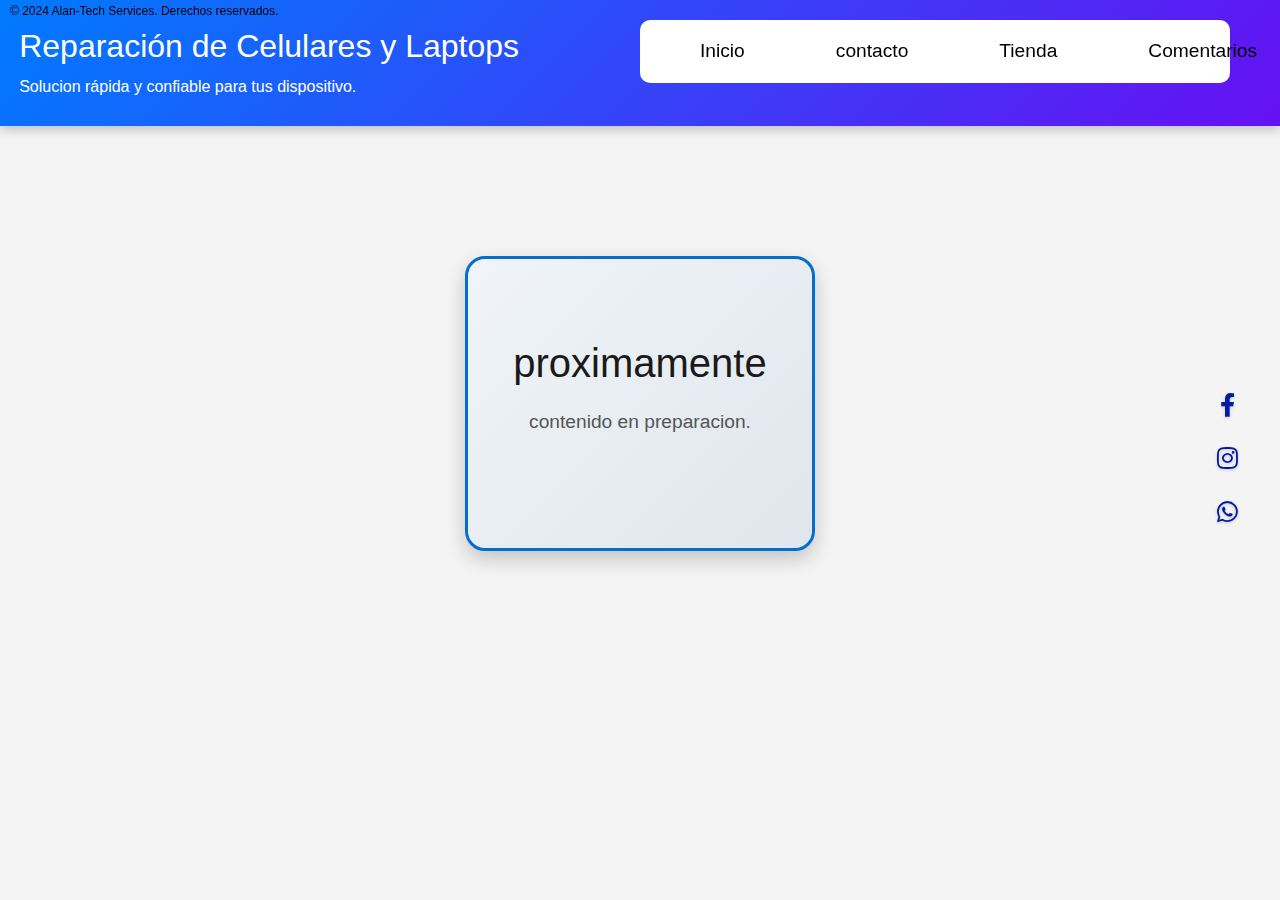
==== comenta.html @ 2dee17c3 "Add files via upload" ====
<!DOCTYPE html>
<html lang="en">

<head>
    <meta charset="UTF-8">
    <meta name="viewport" content="width=device-width, initial-scale=1.0">
    <title>contact</title>
    <script src="script.js" defer></script>
    <link href="https://cdn.jsdelivr.net/npm/bootstrap@5.3.0/dist/css/bootstrap.min.css" rel="stylesheet">
    <link rel="stylesheet" href="css/styles.css">
    <link rel="stylesheet" href="https://cdnjs.cloudflare.com/ajax/libs/font-awesome/6.0.0-beta3/css/all.min.css">
    <!-- Font Awesome Icons -->
</head>

<body>
    <!--html DEL HEADER-->
    <header>
        <div class="header-content">
            <h1>Reparación de Celulares y Laptops</h1>
            <p>Solucion rápida y confiable para tus dispositivo.</p>
        </div>
    </header>


    <!-- HTML DEL NAVBAR -->
    <nav class="navbar navbar-expand-lg navbar-black fixed-top desktop-navbar">
        <div class="container-fluid">
            <div class="collapse navbar-collapse show" id="navbarNav">
                <ul class="navbar-nav ms-auto d-flex flex-row justify-content-end w-100">
                    <li class="nav-item">
                        <a class="nav-link active" aria-current="page" href="index.html">Inicio</a>
                    </li>
                    <li class="nav-item">
                        <a class="nav-link" href="contact.html">contacto</a>
                    </li>
                    <li class="nav-item">
                        <a class="nav-link" href="shop.html">Tienda</a>
                    </li>
                    <li class="nav-item">
                        <a class="nav-link" href="comenta.html">Comentarios</a>
                    </li>
                </ul>
            </div>
        </div>
    </nav>

    <!--ICON EN MODO MOVIL Y TABLET  HTML-->
    <nav class="navbar navbar-expand-lg navbar-black fixed-bottom mobile-navbar">
        <div class="container-fluid">
            <div class="collapse navbar-collapse show" id="mobileNavbarNav">
                <ul class="navbar-nav ms-auto d-flex flex-row justify-content-center w-100">
                    <li class="nav-item">
                        <a class="nav-link active" aria-current="page" href="index.html"><i class="fas fa-home"></i></a>
                    </li>
                    <li class="nav-item">
                        <a class="nav-link" href="contact.html"><i class="fas fa-user"></i></a>
                    </li>
                    <li class="nav-item">
                        <a class="nav-link" href="shop.html"><i class="fas fa-store"></i></a>
                    </li>
                    <li class="nav-item">
                        <a class="nav-link" href="comenta.html"><i class="fas fa-envelope"></i></a>
                    </li>
                </ul>
            </div>
        </div>
    </nav>
    <!-- ICONOS DE REDES SOCIALES -->
    <section class="social-media">
        <div class="container text-center">
            <div class="social-icons">
                <a href="#" class="social-icon"><i class="fab fa-facebook-f"></i></a>
                <a href="#" class="social-icon"><i class="fab fa-instagram"></i></a>
                <a href="#" class="social-icon"><i class="fab fa-whatsapp"></i></a>
            </div>
        </div>
    </section>

    <section id="contact">
        <div class="contact-contect">
            <h2>proximamente</h2>
            <p>contenido en preparacion.</p>
            
            </div>
        </div>
    </section>






    <!-- FOOTER -->
    <footer class="footer">
        <p>&copy; 2024 Alan-Tech Services. Derechos reservados.</p>
    </footer>

    <script src="js/scripts.js"></script>
    <script src="https://cdn.jsdelivr.net/npm/bootstrap@5.3.0/dist/js/bootstrap.bundle.min.js"></script>
</body>

</html>
---- css/styles.css ----
/* Reset básico */
* {
    margin: 0;
    padding: 0;
    box-sizing: border-box;
}

body {
    font-family: Arial, sans-serif;
    line-height: 1.6;
    background-color: #f4f4f4;
    color: #333;
}

/* Estilos generales del encabezado */
header {
    background: linear-gradient(135deg, #007bff, #6610f2);
    color: #fff;
    text-align: left;
    padding: 0.2rem;
    position: relative; 
    top: 0;
    left: 0;
    width: 100%;
    box-shadow: 0 4px 10px rgba(0, 0, 0, 0.2);
    z-index: 1000; 
    overflow: hidden;
    transition: transform 0.3s ease, opacity 0.3s ease; /* Transiciones suaves para el encabezado */
}

/* Contenido del header */
.header-content {
    margin-top: 0.5rem;
    padding: 1rem;
    animation: fadeInUp 1.5s ease-out;
}

/* Estilos del h1 y p */
.header-content h1 {
    font-size: 2rem;
    margin: 0;
    animation: bounceIn 2s ease-out;
}

.header-content p {
    font-size: 1rem;
    margin: 0.5rem 0;
}

/* Animaciones clave */
@keyframes fadeInUp {
    from {
        opacity: 0;
        transform: translateY(20px);
    }
    to {
        opacity: 1;
        transform: translateY(0);
    }
}

@keyframes bounceIn {
    0% {
        transform: scale(0.3);
        opacity: 0;
    }
    50% {
        transform: scale(1.1);
        opacity: 1;
    }
    100% {
        transform: scale(1);
    }
}

/* Clases para el efecto de scroll */
.scrolled-down header {
    transform: translateY(-100%); /* Oculta el encabezado cuando se hace scroll hacia abajo */
    opacity: 0; /* Hace que el encabezado sea invisible */
}

.scrolled-up header {
    transform: translateY(0); /* Muestra el encabezado cuando se hace scroll hacia arriba */
    opacity: 1; /* Hace que el encabezado sea visible */
}

/* Adaptaciones para dispositivos móviles */
@media (max-width: 1024px) {
    .header-content h1 {
        font-size: 1.5rem; /* Tamaño del texto en pantallas más pequeñas */
        text-align: center;
    }
    .header-content p {
        font-size: 0.8rem;
        margin: 0.5rem 0;
        text-align: center;
    }
}



/* Estyles del navbar tanto en movilñes pc y tablet*/
.navbar {
    background: rgb(255, 255, 255); 
    border-radius: 10px;
    transition: background 0.3s ease-in-out;
    width: auto; 
    padding-right: 7%;
    margin: 20px;
    transition: transform 0.3s ease, opacity 0.3s ease; /* Transiciones suaves para el navbar */
}


/* Clases para el efecto de scroll en el navbar */
.scrolled-down .navbar {
    transform: translateY(-100%); /* Oculta el navbar cuando se hace scroll hacia abajo */
    opacity: 0; /* Hace que el navbar sea invisible */
}

.scrolled-up .navbar {
    transform: translateY(0); /* Muestra el navbar cuando se hace scroll hacia arriba */
    opacity: 1; /* Hace que el navbar sea visible */
}

.navbar-nav {
    flex-direction: row;
    align-items: center;
}

.navbar-nav .nav-link {
    color: #000000;
    font-size: 1.2rem;
    margin-left: 40px;
    margin-right: 35px;
    transition: color 0.3s ease-in-out;
    
}

.navbar-nav .nav-link:hover {
    color: #dac50f;
}


/* styles de computadora */

.desktop-navbar {
    margin-left: 50%;
    margin-right: 50px; 
    
}


.desktop-navbar .nav-link i {
    display: none; 
}

/* styles de celulares */

.mobile-navbar {
    display: none;
    position: fixed; /* Fija la posición en la pantalla */
    bottom: -9px; /* Asegura que esté en la parte inferior */
    left: 0;
    background: rgba(255, 255, 255, 0.527); /* Fondo semi-transparente */
    color: #010101; /* Color del texto */
    text-align: center; /* Centra el texto */
    font-size: 1.5rem; /* Ajusta el tamaño del texto */
    padding: 5px; /* Espaciado interno */
    box-shadow: 0 -2px 5px rgba(0, 0, 0, 0.2); /* Sombra sutil para destacar */
    z-index: 1000; /* Asegura que esté por encima de otros elementos */
}

/* ajueste al nabvar en movil */
.mobile-navbar .nav-link {
    color: #000000;
    font-size: 2rem; /* Tamaño del texto de los enlaces */
    margin-left: 15px; /* Espaciado entre los enlaces */
    margin-right: 15px;
    padding: 5px; /* Espaciado interno de los enlaces */
}

/* tablet*/
@media (max-width: 1024px) {
    .desktop-navbar {
        display: none;
    }

    .mobile-navbar {
        display: flex;
    }
}

/* Futuristic Animations */
@keyframes pulseGlow {
    0% {
        text-shadow: 0 0 5px #00ffcc, 0 0 10px #00ffcc, 0 0 20px #00ffcc, 0 0 40px #00ffcc, 0 0 80px #00ffcc, 0 0 120px #00ffcc, 0 0 160px #00ffcc;
    }
    100% {
        text-shadow: 0 0 10px #00ffff, 0 0 20px #00ffff, 0 0 40px #00ffff, 0 0 80px #00ffff, 0 0 120px #00ffff, 0 0 160px #00ffff, 0 0 200px #00ffff;
    }
}


/* CSS del footer */

.footer {
    position: fixed;
    top: -8px; /* Asegura que el footer esté en la parte inferior */
    left: 0;
    width: 100%;
    background-color: transparent; /* Sin fondo */
    color: rgb(0, 0, 0); /* Color del texto */
    text-align: left; /* Centra el texto */
    font-size: 0.75rem; /* Tamaño de fuente adecuado para el footer */
    z-index: 1000;
    padding: 10px; /* Espaciado interno */
    line-height: 1.5; /* Altura de línea */
    transition: transform 0.3s ease, opacity 0.3s ease; /* Transiciones suaves para el footer */
}

/* Clases para el efecto de scroll en el footer */
.scrolled-down .footer {
    transform: translateY(100%); /* Oculta el footer cuando se hace scroll hacia abajo */
    opacity: 0; /* Hace que el footer sea invisible */
}

.scrolled-up .footer {
    transform: translateY(0); /* Muestra el footer cuando se hace scroll hacia arriba */
    opacity: 1; /* Hace que el footer sea visible */
}





/* css de las redes sociales*/

.social-media {
    position: fixed; /* Fijo en la pantalla */
    top: 50%;
    right: 0;
    transform: translateY(-50%); /* Centra verticalmente */
    padding: 20px;
    /* Elimina el fondo y la sombra del contenedor */
    background-color: transparent;
    /* Opcional: bordes redondeados y sombra del contenedor se eliminan */
    border-radius: 0;
    box-shadow: none;
    z-index: 1000; /* Asegura que esté sobre otros elementos */
}

/* Contenedor de íconos */
.social-icons {
    display: flex;
    flex-direction: column; /* Alinea los íconos verticalmente */
    align-items: center; /* Centra los íconos horizontalmente dentro del contenedor */
    gap: 15px; /* Espacio entre íconos */
    animation: slideIn 1s ease-out;
    
}

/* Estilos individuales para los íconos */
.social-icon {
    display: inline-block;
    font-size: 24px; /* Tamaño del ícono, ajusta si es necesario */
    color: #011aa8; /* Color azul */
    transition: color 0.3s ease, transform 0.3s ease, box-shadow 0.3s ease; /* Transición suave */
    text-decoration: none; /* Quitar subrayado */
    /* Añadir sombreado sutil a los íconos */
    text-shadow: 0 1px 3px rgba(0, 0, 0, 0.2);
}

.social-icon:hover,
.social-icon:focus {
    color: #f8e805; /* Color azul más oscuro para el hover/focus */
    transform: scale(1.1); /* Efecto de escala al pasar el cursor */
    /* Añadir sombreado más pronunciado al pasar el cursor */
    text-shadow: 0 2px 6px rgba(0, 0, 0, 0.4);
}

.social-icon:active {
    color: #7a6400; /* Color azul aún más oscuro cuando se hace clic */
    transform: scale(1.05); /* Efecto de escala al hacer clic */
    /* Mantener el sombreado pronunciado al hacer clic */
    text-shadow: 0 2px 6px rgba(0, 0, 0, 0.4);
}

/* Animación de deslizamiento */
@keyframes slideIn {
    from {
        opacity: 0;
        transform: translateY(30px);
    }
    to {
        opacity: 1;
        transform: translateY(0);
    }
}





/*css del home*/

#home {
    background: linear-gradient(135deg, #ff7e5f, #feb47b); /* Fondo con gradiente atractivo */
    padding: 60px 20px; /* Espaciado interno para el contenido */
    margin: 5px auto 20px; /* Separación de 80px desde el header y margen inferior */
    border-radius: 15px;
    border: 2px solid #ffffff; /* Borde blanco */
    box-shadow: 0 4px 8px rgba(0, 0, 0, 0.3); /* Sombra para efecto de profundidad */
    color: #ffffff;
    text-align: center; /* Centra el texto */
    font-family: 'Arial', sans-serif;
    transition: transform 0.3s ease, opacity 0.3s ease; /* Transiciones suaves */
    position: relative;
}
/* Ajustes para dispositivos móviles */
@media (max-width: 1024px) {
    #home {
        margin: 10px auto 20px; /* Ajusta el margen superior para pantallas más pequeñas */
        padding: 40px 15px; /* Reduce el padding si es necesario para adaptarse mejor a pantallas más pequeñas */
    }
}

/* Ajustes para dispositivos móviles más pequeños */
@media (max-width: 600px) {
    #home {
        margin: 4px auto 20px; /* Ajusta el margen superior para pantallas muy pequeñas */
        padding: 30px 10px; /* Ajusta el padding para adaptarse mejor a pantallas muy pequeñas */
    }
}

/* Estilo del encabezado dentro de la sección #home */
#home h2 {
    font-size: 2rem;
    margin: 0;
    animation: fadeInUp 1s ease-out; /* Animación para el título */
}

/* Estilo del párrafo dentro de la sección #home */
#home p {
    font-size: 1.2rem;
    margin: 20px 0;
    animation: fadeInUp 1.5s ease-out; /* Animación para el párrafo */
}

/* Estilo del botón dentro de la sección #home */
#home #promo-btn {
    background-color: #ffffff;
    color: #ff7e5f;
    border: none;
    border-radius: 25px;
    padding: 15px 30px;
    font-size: 1rem;
    cursor: pointer;
    transition: background-color 0.3s ease, transform 0.3s ease; /* Transiciones suaves para el botón */
    animation: bounceIn 2s ease-out; /* Animación para el botón */
}

#home #promo-btn:hover {
    background-color: #ff7e5f;
    color: #ffffff;
    transform: scale(1.05); /* Efecto de zoom en hover */
}

/* Animación de entrada para el texto */
@keyframes fadeInUp {
    from {
        opacity: 0;
        transform: translateY(20px);
    }
    to {
        opacity: 1;
        transform: translateY(0);
    }
}

/* Animación de rebote para el botón */
@keyframes bounceIn {
    0% {
        transform: scale(0.3);
        opacity: 0;
    }
    50% {
        transform: scale(1.1);
        opacity: 1;
    }
    100% {
        transform: scale(1);
    }
}





/* styles de la secciones  */


section {
    padding: 20px;
    margin: 10px;
    border-radius: 8px;
    background: #fff;
    box-shadow: 0 2px 4px rgba(0, 0, 0, 0.1);
}

h2 {
    color: #333;
    margin-bottom: 10px;
}

button {
    background-color: #007bff;
    color: #fff;
    border: none;
    padding: 10px 20px;
    font-size: 16px;
    border-radius: 5px;
    cursor: pointer;
    transition: background-color 0.3s;
}

button:hover {
    background-color: #0056b3;
}

/* Estilos de los servicios */
#services {
    display: flex;
    flex-wrap: wrap;
    gap: 20px;
}

.service {
    flex: 1 1 calc(33.333% - 20px);
    padding: 15px;
    background: #e9ecef;
    border-radius: 8px;
    cursor: pointer;
    transition: background-color 0.3s;
}

.service:hover {
    background-color: #dee2e6;
}

/* Estilos del modal */
.modal {
    display: none;
    position: fixed;
    top: 0;
    left: 0;
    width: 100%;
    height: 100%;
    background: rgba(0, 0, 0, 0.5);
    justify-content: center;
    align-items: center;
}

.modal-content {
    background: #fff;
    padding: 20px;
    border-radius: 8px;
    width: 80%;
    max-width: 600px;
    position: relative;
}

.close {
    position: absolute;
    top: 10px;
    right: 10px;
    font-size: 24px;
    cursor: pointer;
}

/* Responsivo */
@media (max-width: 768px) {
    .service {
        flex: 1 1 100%;
    }
}

@media (max-width: 480px) {
    button {
        font-size: 14px;
        padding: 8px 16px;
    }
}


/* Estilo general para la sección de contacto */
#contact {
    background: linear-gradient(135deg, #f0f4f8, #e0e6ed); /* Gradiente suave de fondo */
    padding: 80px 20px; /* Espaciado interno para el contenido */
    margin: 130px auto 60px; /* Separación desde el encabezado y margen inferior */
    border-radius: 20px;
    border: 3px solid #056dce; /* Borde de color suave */
    box-shadow: 0 8px 20px rgba(0, 0, 0, 0.2); /* Sombra suave para profundidad */
    color: #333333; /* Color del texto */
    text-align: center; /* Centra el texto */
    font-family: 'Arial', sans-serif;
    max-width: 350px; /* Ancho máximo para la sección */
    position: relative;
}

/* Estilo del encabezado dentro de la sección de contacto */
#contact h2 {
    font-size: 2.5rem;
    margin-bottom: 20px;
    color: #1a1a1a; /* Color oscuro para el título */
    animation: fadeInDown 1s ease-out; /* Animación para el título */
}

/* Estilo del párrafo dentro de la sección de contacto */
#contact p {
    font-size: 1.2rem;
    margin-bottom: 30px;
    color: #555555; /* Color gris claro para el párrafo */
    animation: fadeInDown 1.5s ease-out; /* Animación para el párrafo */
}

/* Contenedor de íconos de contacto */
.contact-icons {
    display: flex;
    flex-direction: column; /* Disposición vertical */
    align-items: center; /* Centra los íconos horizontalmente */
    gap: 20px; /* Espacio entre íconos */
    animation: fadeInUp 1s ease-out; /* Animación de entrada */
}

/* Estilo para los enlaces de contacto */
.contact-link {
    display: flex;
    align-items: center; /* Centra el ícono y el texto verticalmente */
    justify-content: center; /* Centra el ícono y el texto horizontalmente */
    width: 150px; /* Tamaño fijo para todos los íconos */
    height: 50px; /* Tamaño fijo para todos los íconos */
    background: rgba(255, 255, 255, 0.8); /* Fondo blanco con opacidad */
    color: #333333; /* Color del texto */
    padding: 10px;
    border-radius: 25px; /* Bordes redondeados */
    text-decoration: none; /* Quitar subrayado */
    transition: background-color 0.3s ease, transform 0.3s ease, box-shadow 0.3s ease; /* Transiciones suaves */
    font-size: 1rem; /* Tamaño de fuente ajustado */
    box-shadow: 0 4px 8px rgba(0, 0, 0, 0.2); /* Sombra sutil */
    font-weight: 600; /* Fuente en negrita */
    animation: pulse 1.5s infinite; /* Nueva animación */
}

/* Estilo al pasar el cursor sobre los enlaces de contacto */
.contact-link:hover,
.contact-link:focus {
    background: #ffffff; /* Fondo más brillante */
    color: #1a1a1a; /* Color del texto más oscuro */
    transform: scale(1.05); /* Efecto de escala al pasar el cursor */
    box-shadow: 0 6px 12px rgba(0, 0, 0, 0.3); /* Sombra más pronunciada */
}

/* Animación de desvanecimiento y bajada */
@keyframes fadeInDown {
    from {
        opacity: 0;
        transform: translateY(-30px);
    }
    to {
        opacity: 1;
        transform: translateY(0);
    }
}

/* Animación de desvanecimiento y subida */
@keyframes fadeInUp {
    from {
        opacity: 0;
        transform: translateY(30px);
    }
    to {
        opacity: 1;
        transform: translateY(0);
    }
}

/* Nueva animación de pulso */
@keyframes pulse {
    0% {
        transform: scale(1);
    }
    50% {
        transform: scale(1.1);
    }
    100% {
        transform: scale(1);
    }
}

/* Ajustes específicos para pantallas pequeñas */
@media (max-width: 768px) {
    #contact {
        margin: 25px auto 40px; /* Menos margen superior en pantallas pequeñas */
        padding: 40px 15px; /* Ajusta el espaciado interno para pantallas pequeñas */
    }

    #contact h2 {
        font-size: 2rem; /* Reduce el tamaño del texto en pantallas pequeñas */
    }

    #contact p {
        font-size: 1rem; /* Ajusta el tamaño de fuente del párrafo en pantallas pequeñas */
    }

    .contact-link {
        font-size: 1rem; /* Ajusta el tamaño de fuente de los enlaces en pantallas pequeñas */
        padding: 8px 16px; /* Ajusta el relleno en pantallas pequeñas */
    }
}

/* Estilo específico para el ícono de WhatsApp */
.contact-link.whatsapp {
    background-color: #25D366; /* Color verde de WhatsApp */
    color: #ffffff; /* Color del texto blanco */
}

/* Estilo al pasar el cursor sobre el enlace de WhatsApp */
.contact-link.whatsapp:hover,
.contact-link.whatsapp:focus {
    background-color: #128C7E; /* Color verde más oscuro de WhatsApp */
}

/* Estilo cuando se hace clic en el enlace de WhatsApp */
.contact-link.whatsapp:active {
    background-color: #075E54; /* Color verde aún más oscuro */
}

/* Estilo específico para el ícono de Correo Electrónico */
.contact-link.email {
    background-color: #F7E8A4; /* Color amarillo para el correo electrónico */
    color: #333333; /* Color del texto oscuro */
}

/* Estilo al pasar el cursor sobre el enlace de Correo Electrónico */
.contact-link.email:hover,
.contact-link.email:focus {
    background-color: #F2C400; /* Color amarillo más oscuro */
}

/* Estilo cuando se hace clic en el enlace de Correo Electrónico */
.contact-link.email:active {
    background-color: #E1A800; /* Color amarillo aún más oscuro */
}

/* Estilo específico para el ícono de Teléfono */
.contact-link.phone {
    background-color: #4A90E2; /* Color azul para el teléfono */
    color: #ffffff; /* Color del texto blanco */
}

/* Estilo al pasar el cursor sobre el enlace de Teléfono */
.contact-link.phone:hover,
.contact-link.phone:focus {
    background-color: #357ABD; /* Color azul más oscuro */
}

/* Estilo cuando se hace clic en el enlace de Teléfono */
.contact-link.phone:active {
    background-color: #2C6B9D; /* Color azul aún más oscuro */
}




/*CSS DE SHOP*/
/* Estilos generales de la sección */
.section {
    background-color: #f8f9fa;
    padding-top: 60px; /* Espacio desde el header */
    padding-bottom: 60px;
    position: relative;
    overflow: hidden;
}

/* Efecto de parallax y desenfoque en el fondo */
.section::before {
    content: "";
    position: absolute;
    top: 0;
    left: 0;
    width: 100%;
    height: 100%;
    background: url('path-to-background-image.jpg') no-repeat center center fixed;
    background-size: cover;
    filter: blur(15px);
    z-index: -1;
    transform: scale(1.1); /* Asegura que el fondo cubra toda el área */
}

/* Estilo para el contenedor de tarjetas de producto */
.card {
    border-radius: 20px;
    overflow: hidden;
    position: relative;
    transition: transform 0.5s ease, box-shadow 0.5s ease;
    cursor: pointer;
    background-color: #fff;
    box-shadow: 0 8px 24px rgba(0, 0, 0, 0.3);
    will-change: transform, box-shadow;
    z-index: 1; /* Asegura que la tarjeta esté encima del fondo borroso */
}

/* Estilo para la imagen del producto */
.card-img-top {
    transition: transform 0.5s ease, filter 0.5s ease;
}

/* Efecto de zoom y filtro en la imagen del producto al pasar el mouse */
.card:hover .card-img-top {
    transform: scale(1.3);
    filter: brightness(50%) blur(4px);
}

/* Estilo para el cuerpo de la tarjeta */
.card-body {
    padding: 20px;
    position: relative;
    background-color: #fff;
    transition: background-color 0.3s ease;
}

/* Estilo para el título del producto */
.card-title {
    font-size: 1.6rem;
    font-weight: bold;
    margin-bottom: 0.5rem;
    color: #333;
    transition: color 0.3s ease;
}

/* Cambiar color del título al pasar el mouse */
.card:hover .card-title {
    color: #ffd700; /* Oro */
}

/* Estilo para la descripción breve del producto */
.card-text {
    font-size: 1.1rem;
    color: #6c757d;
    margin-bottom: 0.5rem;
}

/* Estilo para el precio del producto */
.card-price {
    font-size: 1.4rem;
    font-weight: bold;
    color: #28a745;
    margin-bottom: 1rem;
}

/* Estilo para el botón de compra */
.btn-success {
    background-color: #28a745;
    border-color: #28a745;
    transition: background-color 0.3s ease, border-color 0.3s ease, transform 0.3s ease;
    border-radius: 50px;
}

.btn-success:hover {
    background-color: #218838;
    border-color: #1e7e34;
    transform: translateY(-4px) scale(1.05);
}

/* Estilo para el contenedor de detalles del producto */
.product-details {
    display: none; /* Oculto por defecto */
    padding: 20px;
    background-color: rgba(255, 255, 255, 0.9); /* Fondo blanco con opacidad */
    border-top: 1px solid #ddd;
    box-shadow: 0 8px 16px rgba(0, 0, 0, 0.2);
    position: absolute;
    bottom: 0;
    left: 0;
    right: 0;
    max-height: 0; /* Inicialmente no visible */
    overflow: hidden;
    transition: max-height 0.6s ease, padding 0.6s ease, opacity 0.6s ease, transform 0.6s ease;
    opacity: 0;
    transform: translateY(10px);
}

/* Mostrar el contenedor de detalles cuando se activa */
.product-card.active .product-details {
    display: block;
    max-height: 400px; /* Tamaño máximo que el contenido puede expandirse */
    opacity: 1;
    transform: translateY(0);
    animation: expand 0.6s ease-out forwards;
}

/* Estilo para ocultar la imagen cuando se activa el contenido adicional */
.product-card.active .card-img-top {
    opacity: 0;
    transition: opacity 0.6s ease;
}

/* Estilo para el contenedor del producto */
.product-card {
    position: relative;
    cursor: pointer;
    overflow: hidden;
    transition: transform 0.5s ease, box-shadow 0.5s ease;
}

/* Efecto de deslizamiento de fondo cuando el mouse pasa sobre la tarjeta */
.product-card:hover {
    box-shadow: 0 16px 32px rgba(0, 0, 0, 0.4);
    transform: translateY(-10px);
}

/* Animación de expansión para detalles */
@keyframes expand {
    from {
        max-height: 0;
        opacity: 0;
        transform: translateY(10px);
    }
    to {
        max-height: 400px;
        opacity: 1;
        transform: translateY(0);
    }
}
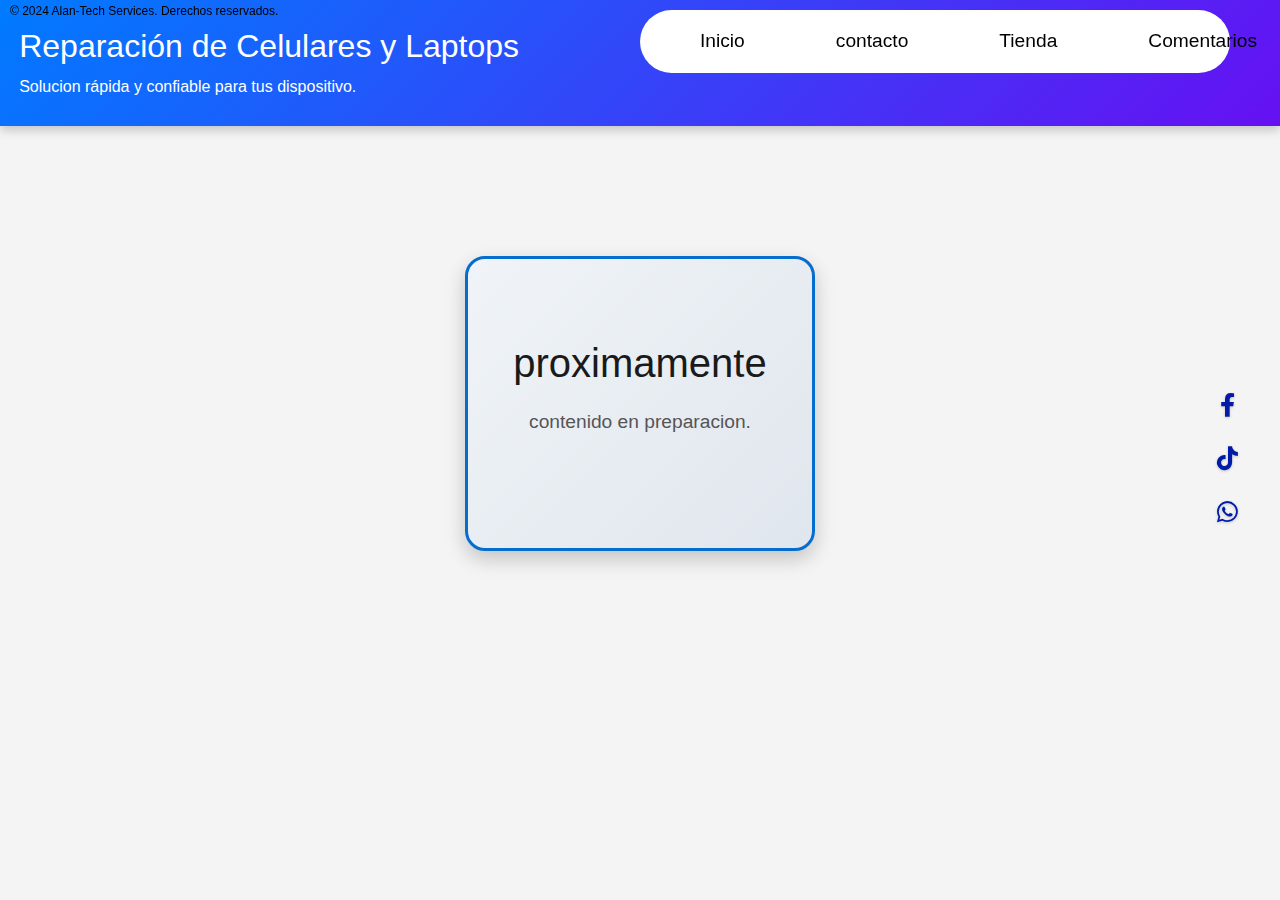
==== commit 43302443: "Add files via upload" ====
--- a/comenta.html
+++ b/comenta.html
@@ -70,8 +70,8 @@
         <div class="container text-center">
             <div class="social-icons">
                 <a href="#" class="social-icon"><i class="fab fa-facebook-f"></i></a>
-                <a href="#" class="social-icon"><i class="fab fa-instagram"></i></a>
-                <a href="#" class="social-icon"><i class="fab fa-whatsapp"></i></a>
+                <a href="#" class="social-icon"><i class="fab fa-tiktok"></i></a>
+                <a href="https://wa.me/+526981041207?text=Solicito%20información" class="social-icon"><i class="fab fa-whatsapp"></i></a>
             </div>
         </div>
     </section>
@@ -99,4 +99,4 @@
     <script src="https://cdn.jsdelivr.net/npm/bootstrap@5.3.0/dist/js/bootstrap.bundle.min.js"></script>
 </body>
 
-</html>+</html>
--- a/css/styles.css
+++ b/css/styles.css
@@ -103,11 +103,11 @@
 /* Estyles del navbar tanto en movilñes pc y tablet*/
 .navbar {
     background: rgb(255, 255, 255); 
-    border-radius: 10px;
+    border-radius: 50px;
     transition: background 0.3s ease-in-out;
     width: auto; 
-    padding-right: 7%;
-    margin: 20px;
+    
+    margin: 10px;
     transition: transform 0.3s ease, opacity 0.3s ease; /* Transiciones suaves para el navbar */
 }
 
@@ -160,7 +160,7 @@
 .mobile-navbar {
     display: none;
     position: fixed; /* Fija la posición en la pantalla */
-    bottom: -9px; /* Asegura que esté en la parte inferior */
+    bottom: 0; /* Asegura que esté en la parte inferior */
     left: 0;
     background: rgba(255, 255, 255, 0.527); /* Fondo semi-transparente */
     color: #010101; /* Color del texto */
@@ -174,7 +174,7 @@
 /* ajueste al nabvar en movil */
 .mobile-navbar .nav-link {
     color: #000000;
-    font-size: 2rem; /* Tamaño del texto de los enlaces */
+    font-size: 1.8rem; /* Tamaño del texto de los enlaces */
     margin-left: 15px; /* Espaciado entre los enlaces */
     margin-right: 15px;
     padding: 5px; /* Espaciado interno de los enlaces */
@@ -428,25 +428,142 @@
     background-color: #0056b3;
 }
 
+
+/* Estilos del título */
+#services-title {
+    text-align: center;
+    margin-top: 20px;
+    margin-bottom: 20px;
+    color: #ff5733; /* Color naranja brillante */
+    text-shadow: 3px 3px 5px rgba(0, 0, 0, 0.3);
+    font-size: 2.5rem; /* Tamaño de fuente aumentado */
+    animation: fadeInUp 1s ease forwards, colorChange 2s infinite alternate; /* Animaciones de entrada y cambio de color */
+    transition: transform 0.3s; /* Transición para el efecto de escalado */
+}
+
+/* Animación de entrada */
+@keyframes fadeInUp {
+    0% {
+        transform: translateY(20px);
+        opacity: 0;
+    }
+    100% {
+        transform: translateY(0);
+        opacity: 1;
+    }
+}
+
+/* Animación de cambio de color */
+@keyframes colorChange {
+    0% {
+        color: #ff5733; /* Color naranja brillante */
+    }
+    100% {
+        color: #000980; /* Color amarillo */
+    }
+}
+
+/* Efecto de escalado al pasar el ratón */
+#services-title:hover {
+    transform: scale(1.1); /* Aumentar tamaño al pasar el ratón */
+    text-shadow: 5px 5px 10px rgba(0, 0, 0, 0.5); /* Aumentar la sombra */
+}
+
+
+
+
 /* Estilos de los servicios */
 #services {
     display: flex;
     flex-wrap: wrap;
     gap: 20px;
+    margin: 20px;
+    justify-content: center;
 }
 
 .service {
-    flex: 1 1 calc(33.333% - 20px);
-    padding: 15px;
-    background: #e9ecef;
-    border-radius: 8px;
+    flex: 1 1 calc(30% - 20px);
+    padding: 30px;
+    background: #ffffff;
+    border-radius: 15px;
     cursor: pointer;
-    transition: background-color 0.3s;
-}
-
+    transition: transform 0.4s, box-shadow 0.4s;
+    position: relative;
+    overflow: hidden;
+    box-shadow: 0 8px 20px rgba(0, 0, 0, 0.15);
+    text-align: center;
+    animation: fadeIn 0.5s ease forwards;
+}
+
+/* Iconos */
+.service-icon {
+    font-size: 50px;
+    color: #007bff;
+    margin-bottom: 15px;
+    transition: transform 0.4s;
+}
+
+
+.service h3 {
+    margin: 10px 0;
+    color: #333;
+    font-weight: bold;
+}
+
+.service p {
+    color: #555;
+}
+
+/* Efectos al pasar el ratón */
 .service:hover {
-    background-color: #dee2e6;
-}
+    transform: translateY(-15px) scale(1.05);
+    box-shadow: 0 15px 40px rgba(0, 0, 0, 0.25);
+}
+
+.service:hover .service-icon {
+    transform: rotate(360deg) scale(1.1);
+}
+
+/* Estilos del título */
+#services h2 {
+    flex-basis: 100%;
+    text-align: center;
+    margin-bottom: 20px;
+    color: #007bff;
+    text-shadow: 1px 1px 2px rgba(0, 0, 0, 0.1);
+}
+
+/* Animación de entrada */
+@keyframes fadeIn {
+    from {
+        opacity: 0;
+        transform: translateY(20px);
+    }
+    to {
+        opacity: 1;
+        transform: translateY(0);
+    }
+}
+
+/* Estilos responsivos */
+@media (max-width: 768px) {
+    .service {
+        flex: 1 1 calc(45% - 20px); /* Dos columnas */
+        padding: 20px;
+    }
+}
+
+@media (max-width: 480px) {
+    .service {
+        flex: 1 1 100%; /* Una columna */
+        padding: 15px;
+    }
+
+    .service-icon {
+        font-size: 40px; /* Tamaño de icono más pequeño */
+    }
+}
+
 
 /* Estilos del modal */
 .modal {
@@ -456,42 +573,75 @@
     left: 0;
     width: 100%;
     height: 100%;
-    background: rgba(0, 0, 0, 0.5);
+    background: rgba(0, 0, 0, 0.8);
     justify-content: center;
     align-items: center;
+    animation: fadeIn 0.4s;
 }
 
 .modal-content {
-    background: #fff;
-    padding: 20px;
-    border-radius: 8px;
-    width: 80%;
-    max-width: 600px;
+    background: linear-gradient(135deg, #ffffff 0%, #f0f0f0 100%);
+    padding: 30px;
+    border-radius: 15px;
+    width: 90%;
+    max-width: 700px;
     position: relative;
-}
-
-.close {
+    box-shadow: 0 15px 45px rgba(0, 0, 0, 0.4);
+    transform: translateY(-30px);
+    opacity: 0;
+    animation: slideIn 0.5s forwards;
+}
+
+.close, .close-info {
     position: absolute;
-    top: 10px;
-    right: 10px;
-    font-size: 24px;
+    top: 15px;
+    right: 20px;
+    font-size: 28px;
+    color: #f00;
     cursor: pointer;
+    transition: color 0.3s, transform 0.2s;
+}
+
+.close:hover, .close-info:hover {
+    color: #c00;
+    transform: scale(1.2);
+}
+
+/* Estilos de la lista de servicios */
+.service-list {
+    list-style-type: none;
+    padding: 0;
+}
+
+.service-list li {
+    padding: 10px;
+    border-radius: 5px;
+    transition: background-color 0.3s, color 0.3s;
+}
+
+.service-list li:hover {
+    background-color: #e0e0e0;
+    color: #333;
+    cursor: pointer;
+}
+
+.service-list li.clicked {
+    background-color: #007bff;
+    color: #fff;
 }
 
 /* Responsivo */
 @media (max-width: 768px) {
-    .service {
-        flex: 1 1 100%;
+    .modal-content {
+        padding: 20px;
     }
 }
 
 @media (max-width: 480px) {
-    button {
-        font-size: 14px;
-        padding: 8px 16px;
-    }
-}
-
+    .close {
+        font-size: 24px;
+    }
+}
 
 /* Estilo general para la sección de contacto */
 #contact {
@@ -833,3 +983,91 @@
         transform: translateY(0);
     }
 }
+
+
+
+
+
+
+/*css sobre mi*/
+/* Estilos para la sección "Sobre Mi" */
+#about {
+    background-color: #f0f4f8; /* Color de fondo suave */
+    padding: 60px 20px;
+    text-align: center;
+}
+
+.about-container {
+    max-width: 900px; /* Ancho máximo */
+    margin: 0 auto; /* Centrar */
+    padding: 30px;
+    border-radius: 20px;
+    box-shadow: 0 8px 25px rgba(0, 0, 0, 0.15);
+    background: #ffffff; /* Fondo blanco */
+    transition: transform 0.3s, box-shadow 0.3s; /* Transiciones suaves */
+    position: relative; /* Para efectos absolutos */
+}
+
+/* Estilo para el logo */
+.logo {
+    width: 180px; /* Ancho del logo */
+    margin-bottom: 20px;
+    animation: fadeIn 1s ease forwards; /* Animación de entrada */
+}
+
+/* Estilo del título */
+#about-title {
+    color: #ff5733; /* Color atractivo */
+    font-size: 2.8rem; /* Tamaño grande */
+    margin-bottom: 15px;
+    animation: bounceIn 1s ease forwards; /* Animación de entrada */
+}
+
+/* Estilo del párrafo */
+#about p {
+    color: #666; /* Color del texto */
+    line-height: 1.8; /* Espaciado entre líneas */
+    animation: fadeInUp 1s ease forwards; /* Animación de entrada */
+}
+
+/* Estilo del botón */
+#learn-more {
+    background-color: #007bff; /* Color del botón */
+    color: white; /* Color del texto */
+    border: none; /* Sin borde */
+    border-radius: 25px; /* Bordes redondeados */
+    padding: 10px 20px; /* Espaciado interno */
+    font-size: 1.1rem; /* Tamaño de fuente */
+    cursor: pointer; /* Cursor de puntero */
+    transition: background-color 0.3s, transform 0.3s; /* Transiciones suaves */
+    margin-top: 20px; /* Margen superior */
+}
+
+/* Efectos al pasar el ratón sobre el botón */
+#learn-more:hover {
+    background-color: #0056b3; /* Color más oscuro al pasar el ratón */
+    transform: scale(1.05); /* Aumentar tamaño al pasar el ratón */
+}
+
+/* Efectos al pasar el ratón sobre el contenedor */
+.about-container:hover {
+    transform: translateY(-5px); /* Levantar ligeramente */
+    box-shadow: 0 12px 30px rgba(0, 0, 0, 0.25); /* Aumentar sombra */
+}
+
+/* Animaciones */
+@keyframes fadeIn {
+    0% { opacity: 0; }
+    100% { opacity: 1; }
+}
+
+@keyframes bounceIn {
+    0% { transform: scale(0.5); opacity: 0; }
+    50% { transform: scale(1.1); }
+    100% { transform: scale(1); opacity: 1; }
+}
+
+@keyframes fadeInUp {
+    0% { transform: translateY(20px); opacity: 0; }
+    100% { transform: translateY(0); opacity: 1; }
+}
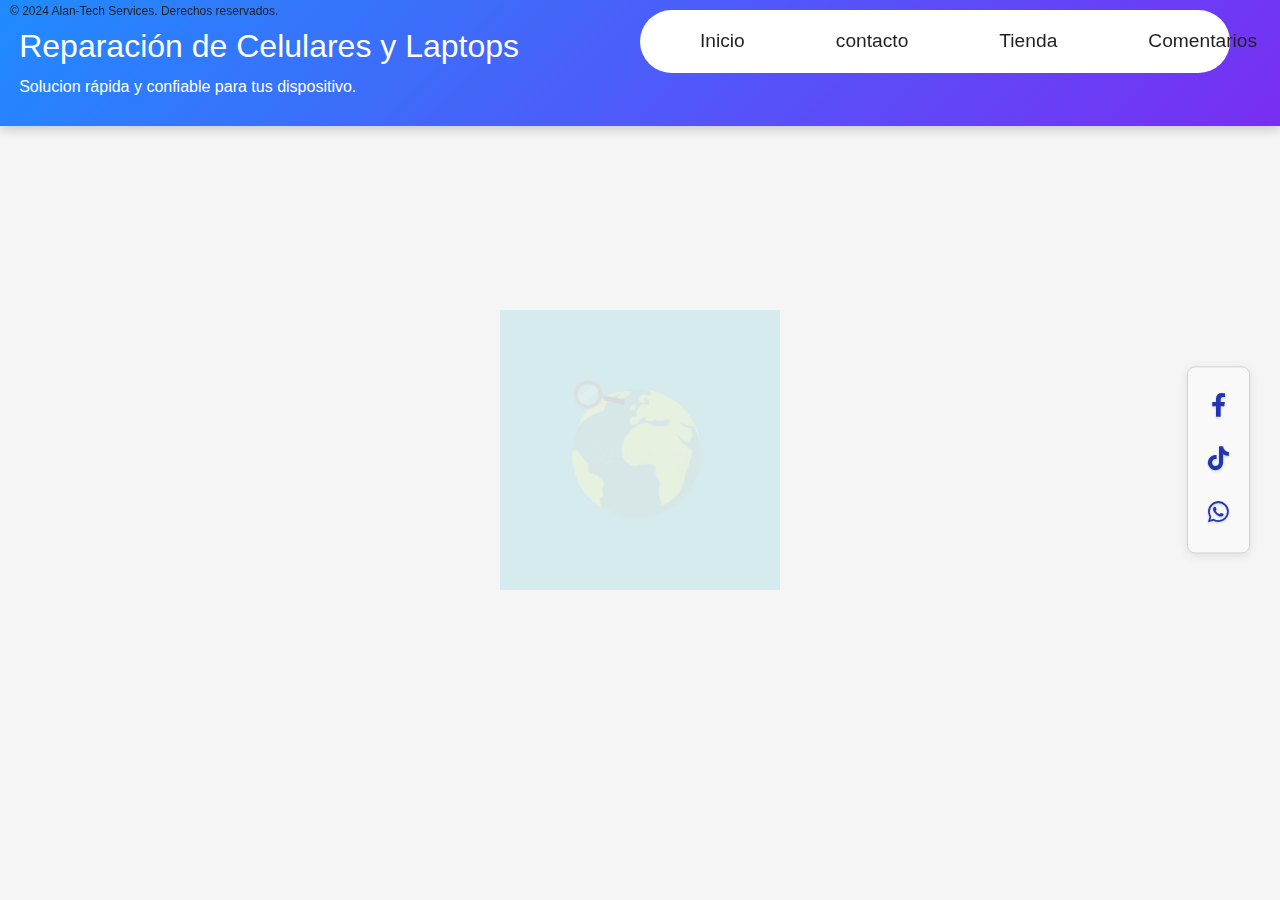
==== commit e14ace14: "Add files via upload" ====
--- a/comenta.html
+++ b/comenta.html
@@ -1,102 +1 @@
-<!DOCTYPE html>
-<html lang="en">
-
-<head>
-    <meta charset="UTF-8">
-    <meta name="viewport" content="width=device-width, initial-scale=1.0">
-    <title>contact</title>
-    <script src="script.js" defer></script>
-    <link href="https://cdn.jsdelivr.net/npm/bootstrap@5.3.0/dist/css/bootstrap.min.css" rel="stylesheet">
-    <link rel="stylesheet" href="css/styles.css">
-    <link rel="stylesheet" href="https://cdnjs.cloudflare.com/ajax/libs/font-awesome/6.0.0-beta3/css/all.min.css">
-    <!-- Font Awesome Icons -->
-</head>
-
-<body>
-    <!--html DEL HEADER-->
-    <header>
-        <div class="header-content">
-            <h1>Reparación de Celulares y Laptops</h1>
-            <p>Solucion rápida y confiable para tus dispositivo.</p>
-        </div>
-    </header>
-
-
-    <!-- HTML DEL NAVBAR -->
-    <nav class="navbar navbar-expand-lg navbar-black fixed-top desktop-navbar">
-        <div class="container-fluid">
-            <div class="collapse navbar-collapse show" id="navbarNav">
-                <ul class="navbar-nav ms-auto d-flex flex-row justify-content-end w-100">
-                    <li class="nav-item">
-                        <a class="nav-link active" aria-current="page" href="index.html">Inicio</a>
-                    </li>
-                    <li class="nav-item">
-                        <a class="nav-link" href="contact.html">contacto</a>
-                    </li>
-                    <li class="nav-item">
-                        <a class="nav-link" href="shop.html">Tienda</a>
-                    </li>
-                    <li class="nav-item">
-                        <a class="nav-link" href="comenta.html">Comentarios</a>
-                    </li>
-                </ul>
-            </div>
-        </div>
-    </nav>
-
-    <!--ICON EN MODO MOVIL Y TABLET  HTML-->
-    <nav class="navbar navbar-expand-lg navbar-black fixed-bottom mobile-navbar">
-        <div class="container-fluid">
-            <div class="collapse navbar-collapse show" id="mobileNavbarNav">
-                <ul class="navbar-nav ms-auto d-flex flex-row justify-content-center w-100">
-                    <li class="nav-item">
-                        <a class="nav-link active" aria-current="page" href="index.html"><i class="fas fa-home"></i></a>
-                    </li>
-                    <li class="nav-item">
-                        <a class="nav-link" href="contact.html"><i class="fas fa-user"></i></a>
-                    </li>
-                    <li class="nav-item">
-                        <a class="nav-link" href="shop.html"><i class="fas fa-store"></i></a>
-                    </li>
-                    <li class="nav-item">
-                        <a class="nav-link" href="comenta.html"><i class="fas fa-envelope"></i></a>
-                    </li>
-                </ul>
-            </div>
-        </div>
-    </nav>
-    <!-- ICONOS DE REDES SOCIALES -->
-    <section class="social-media">
-        <div class="container text-center">
-            <div class="social-icons">
-                <a href="#" class="social-icon"><i class="fab fa-facebook-f"></i></a>
-                <a href="#" class="social-icon"><i class="fab fa-tiktok"></i></a>
-                <a href="https://wa.me/+526981041207?text=Solicito%20información" class="social-icon"><i class="fab fa-whatsapp"></i></a>
-            </div>
-        </div>
-    </section>
-
-    <section id="contact">
-        <div class="contact-contect">
-            <h2>proximamente</h2>
-            <p>contenido en preparacion.</p>
-            
-            </div>
-        </div>
-    </section>
-
-
-
-
-
-
-    <!-- FOOTER -->
-    <footer class="footer">
-        <p>&copy; 2024 Alan-Tech Services. Derechos reservados.</p>
-    </footer>
-
-    <script src="js/scripts.js"></script>
-    <script src="https://cdn.jsdelivr.net/npm/bootstrap@5.3.0/dist/js/bootstrap.bundle.min.js"></script>
-</body>
-
-</html>
+<!doctypehtml> <html lang=en> <head> <meta charset=UTF-8> <meta content="width=device-width,initial-scale=1"name=viewport> <title>reparaciones</title> <script src=script.js defer></script> <link href=https://cdn.jsdelivr.net/npm/bootstrap@5.3.0/dist/css/bootstrap.min.css rel=stylesheet> <link href=css/styles.css rel=stylesheet> <link href=css/style.css rel=stylesheet> <link href=https://cdnjs.cloudflare.com/ajax/libs/font-awesome/6.0.0-beta3/css/all.min.css rel=stylesheet> </head> <body> <div class=loader_bg> <div class=loader><img alt=# src=img/loa.gif></div> </div> <header> <div class=header-content> <h1>Reparación de Celulares y Laptops</h1> <p>Solucion rápida y confiable para tus dispositivo.</p> </div> </header> <nav class="navbar navbar-black navbar-expand-lg desktop-navbar fixed-top"> <div class=container-fluid> <div class="collapse navbar-collapse show"id=navbarNav> <ul class="d-flex flex-row ms-auto navbar-nav w-100 justify-content-end"> <li class=nav-item> <a class="nav-link active"href=index.html aria-current=page>Inicio</a> </li> <li class=nav-item> <a class=nav-link href=contact.html>contacto</a> </li> <li class=nav-item> <a class=nav-link href=shop.html>Tienda</a> </li> <li class=nav-item> <a class=nav-link href=comenta.html>Comentarios</a> </li> </ul> </div> </div> </nav> <nav class="navbar navbar-black navbar-expand-lg fixed-bottom mobile-navbar"> <div class=container-fluid> <div class="collapse navbar-collapse show"id=mobileNavbarNav> <ul class="d-flex flex-row ms-auto navbar-nav w-100 justify-content-center"> <li class=nav-item> <a class="nav-link active"href=index.html aria-current=page><i class="fas fa-home"></i></a> </li> <li class=nav-item> <a class=nav-link href=contact.html><i class="fas fa-user"></i></a> </li> <li class=nav-item> <a class=nav-link href=shop.html><i class="fas fa-store"></i></a> </li> <li class=nav-item> <a class=nav-link href=comenta.html><i class="fas fa-envelope"></i></a> </li> </ul> </div> </div> </nav> <section class=social-media> <div class="container text-center"> <div class=social-icons> <a class=social-icon href=#><i class="fab fa-facebook-f"></i></a> <a class=social-icon href=#><i class="fab fa-tiktok"></i></a> <a class=social-icon href="https://wa.me/+526981041207?text=Solicito%20información"><i class="fab fa-whatsapp"></i></a> </div> </div> </section> <footer class=footer> <p>© 2024 Alan-Tech Services. Derechos reservados.</p> </footer> <script src=js/jquery.min.js></script> <script src=js/custom.js></script> <script src=js/scripts.js></script> <script src=https://cdn.jsdelivr.net/npm/bootstrap@5.3.0/dist/js/bootstrap.bundle.min.js></script> 